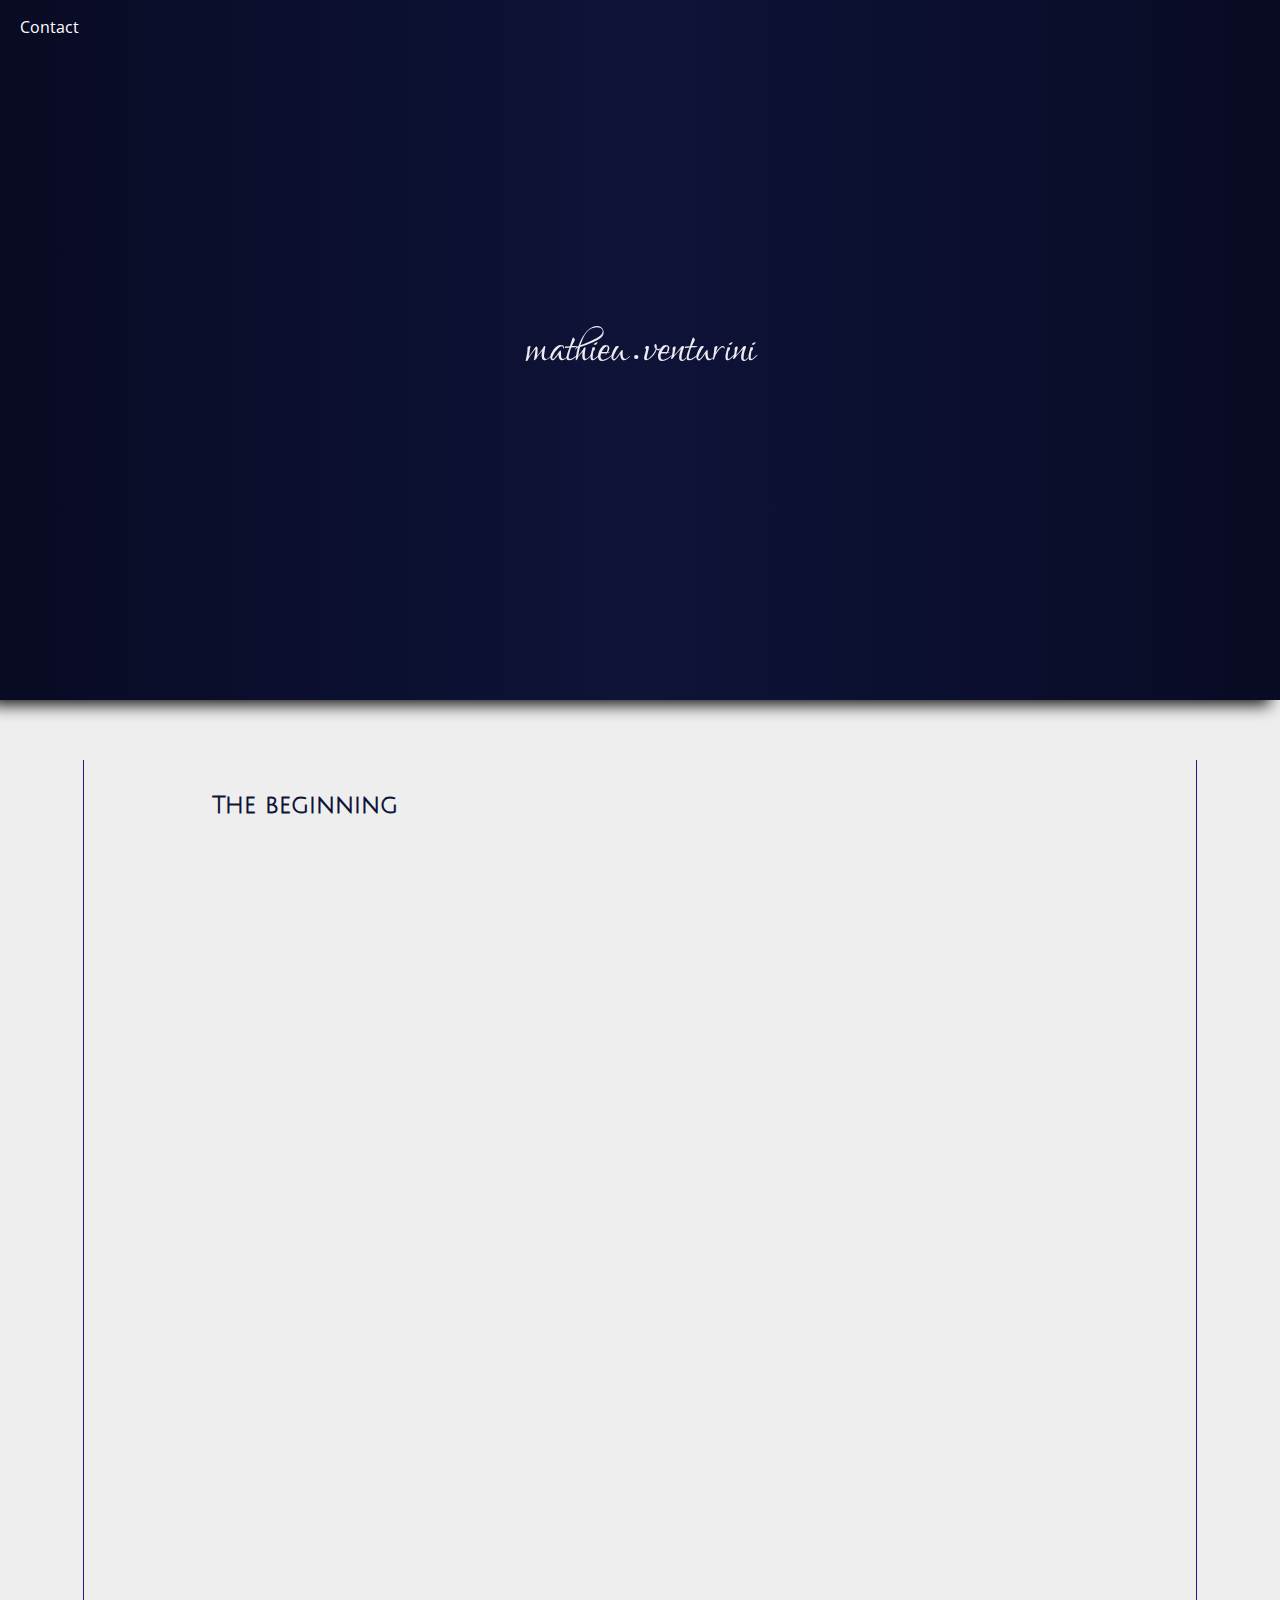
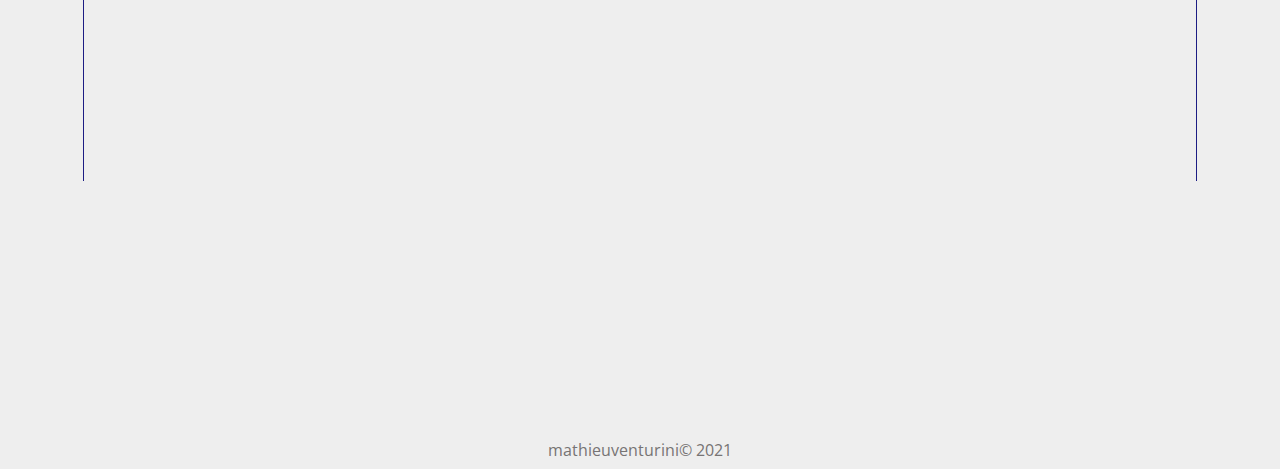
==== index.html @ 4c952ca4 "V1.01" ====
<!DOCTYPE html>
<html lang="fr">

    <head>

            <title>mathieuventurini</title>
            <meta charset="utf-8">
            <meta name="viewport" content="width=device-width, initial-scale=1.0">
            <link rel="stylesheet" type="text/css" href="styles.css" media="screen">
            <link rel="preconnect" href="https://fonts.gstatic.com"> 
            <link href="https://fonts.googleapis.com/css2?family=Roboto:wght@100;300&display=swap" rel="stylesheet">
            <link href="https://fonts.googleapis.com/css2?family=Lobster+Two&display=swap" rel="stylesheet">
            <link href="https://fonts.googleapis.com/css2?family=Lovers+Quarrel&display=swap" rel="stylesheet">
            <link href="https://fonts.googleapis.com/css2?family=Open+Sans:wght@300&display=swap" rel="stylesheet">
            <link href="https://fonts.googleapis.com/css2?family=Julius+Sans+One&display=swap" rel="stylesheet">

         
   </head>

   <body>
     <header>

          <div class="container1">

               <div class="title">
                    <div class="menu">
                         <p>Contact</p>
                    </div>
                    <div class="main-title">
                         <h2 class="reveal-1 titleh2">mathieu</h2><span class="point titleh2 reveal-4">.</span><h2 class="reveal-1 titleh2">venturini</h2>
                    </div>

                    <div class="contact">
                         <p>@ mathieu.venturini@gmail.com</p>
                         <p><span id="tel">&#9990;</span> 06.68.14.47.85</p>
                    </div>
                    </div> 

               </div> 
          

          </div>
  
     </header>

               <div class="container2">

                    <div class="descriptionhidden">
                         <div class="description">
                              <h4>The beginning</h4>
                         </div>
                    </div>
                    <div class="inline-1" id="container">

                         <div class="box box_1 reveal-1">

                              <div class="topbox">
                                   <a id="lienbox" href="../webpages/PROFILE-CARD/index.html" target="blank">
                                        <img class="boximage" src="images/homepage-profilecard.png">
                                   </a>
                              </div>
                              <div class="boxbottom">
                                   <a id="lienbox" href="../webpages/PROFILE-CARD/index.html" target="blank">
                                        <h2>Profile Card</h2>
                                        <hr class="hrbox">
                                   </a>
                              </div>
                       
                         </div>
                    
                         
                         <div class="box box_2 reveal-2">

                              <div class="topbox">
                                   <a href="../webpages/FAQ-CARD/index.html" target="blank">
                                        <img class="boximage" src="images/homepagefaqcard.png">
                                   </a>
                              </div>
                              <div class="boxbottom">
                                   <a id="lienbox" href="../webpages/FAQ-CARD/index.html" target="blank">
                                        <h2>FAQ Card</h2>
                                        <hr class="hrbox">
                                   </a>
                              </div>     

                         </div>

                    </div>

                         <div class="inline-2" id="container">

                              <div class="box box_1 reveal-1">

                                   <div class="topbox">
                                        <a id="lienbox" href="../webpages/Challenge hopital/index.html" target="blank">
                                             <img class="boximage" src="images/homepage-gravizen.png">
                                        </a>
                                   </div>
                                   <div class="boxbottom">
                                        <a id="lienbox" href="../webpages/Challenge hopital/index.html" target="blank">
                                             <h2>Gravizen</h2>
                                             <hr class="hrbox">
                                        </a>
                                   </div>
                                   

                              </div>
                              <div class="box box_2 reveal-2">
                                   
                                   <div class="topbox">
                                        <a href="../webpages/BLOG/index.html" target="blank">
                                             <img class="boximage" src="images/homepage-blog.png">
                                        </a>
                                   </div>
                                   <div class="boxbottom">
                                        <a id="lienbox" href="../webpages//BLOG/index.html" target="blank">
                                             <h2>Blog</h2>
                                             <hr class="hrbox">
                                        </a>
                                   </div>
                              </div>

               </div>
          </div>
        <script src="app.js"></script>
   </body>

   <footer><div class="footer">mathieuventurini&copy; 2021</div></footer>

</html>
---- styles.css ----
body{
    margin: 0;
    padding: 0;
    background-color: rgb(238, 238, 238);
}


.container1{

    background: linear-gradient(90deg, rgb(9, 11, 36) 0%, rgb(14, 19, 56) 50%, rgb(9, 11, 36) 100%);
    box-shadow: -10px 5px 15px rgba(0, 0, 0, 0.904);
    
   
}

/* CONTACT //////////////// */

.menu{

    cursor: pointer;
    color: white;
    font-size: 1em;
    font-family: 'Open Sans', sans-serif;
    position: absolute;
    top: 0;
    left: 20px;
    

}


.contact{

    color: white;
    font-size: 0.9em;
    line-height: 0.9em;
    opacity: 0;
    border: 1px solid rgba(235, 235, 235, 0.247);
    padding: 10px;
    font-family: 'Open Sans', sans-serif;
    width: 230px;
    transform: translateX(-300px);
    top: 70px;
    left: 17px;
    border-radius: 30px;
    position: absolute;
    transition: 0.3s ease-in-out;
}

.contact-visible{

    opacity: 1;
    transform: translateX(0);
    transition: 0.3s ease-in-out;
}

#tel{

    font-size: 1.35em;
    text-decoration: none;
}


/* TITLE ////////////// */

.title{
    
    display: flex;
    align-items: center;
    justify-content: center;
    height: 700px;
    font-family: 'Lovers Quarrel', cursive;
    color: rgba(255, 255, 255, 0.925);
    position: relative;
  
}

.main-title{

    display: flex;
    justify-content: center;
}

.titleh2{

    font-size: 3.7em;
    font-weight: lighter;
}

.point{

    margin-left: 3px;
    margin-right: 2px;
    font-size: 4.2em;
    padding-top: 2.6rem;
    

}





/* BOXES ////////////////// */


.container2{

    margin-left: 6.5%;
    border-left: 1px solid rgb(28, 28, 131) ;
    margin-right: 6.5%;
    border-right: 1px solid rgb(28, 28, 131) ;
    display: flex;
    flex-direction: column;
    margin-top: 60px;
    
}

.description{

    font-family: 'Julius Sans One', sans-serif;
    margin-left: 8rem;
    font-size: 1.5em;
    color: rgb(14, 19, 56);
}


.inline-1{

    display: flex;
    align-items: center;
    justify-content: center;
    
}

.box{

    display: flex;
    flex-direction: column;
    border-radius: 4px;
    background-color: rgba(238, 238, 238, 0);
    box-shadow: 2px 2px 2px rgba(0, 0, 0, 0.175);
    width: 230px;
    transition: 0.1s ease-in-out !important;

}

.box:hover{

    transform: scale(1.02);
    transition: 0.1s ease-in-out;
}

#lienbox{

  color: rgba(255, 255, 255, 0.938);
}

.boximage{

    width: 230px;
    border-top-left-radius: 8px;
    border-top-right-radius: 8px;
    height: 250px;

}

.box{

    margin: 20px;
}


.box_2{

    margin-top: 120px;
}

.box_3{

    margin-top: 240px;

}


.box a{
    
    text-decoration: none;
    color: black;
    
    
}

.boxbottom{

    font-family: 'Open Sans', sans-serif;
    border-bottom-left-radius: 4px;
    border-bottom-right-radius: 4px;
    line-height: 2px;
    background: linear-gradient(90deg, rgb(9, 11, 36) 0%, rgb(25, 32, 82) 50%, rgb(9, 11, 36) 100%);
    padding: 10px;
    padding-top: 10px;

}

.hrbox{

    width: 200px;
    margin-left: 0;
}

/* 2ème série de box ///////////////////// */

.inline-2{

    display: flex;
    align-items: center;
    justify-content: center;

}


/* fondu description /////////////// */

.descriptionhidden{

    opacity: 0;
    transform: translateX(100px);

}

.revealdescription{

    opacity: 1;
    transform: translateX(0);
    transition: 1s ease;
}



/* fondu ////////////// */


[class*="reveal-"]{

    opacity: 0;
    transform: translateY(50px);
}

.revealvisible{

    opacity: 1;
    transform: translateY(0px);
    transition: 0.9s  cubic-bezier(.62,.1,.08,1.16);
}



.reveal-2{

    transition-delay: 0.1s;

}

.reveal-3{

    transition-delay: 0.2s;
}

.reveal-4{

    transition-delay: 0.4s;
}



/* FOOTER */


.footer{

    margin-top: 250px;
    display: flex;
    align-items: center;
    justify-content: center;
    font-family: 'Open Sans', sans-serif;
    color: rgb(119, 116, 116);
    padding: 8px;
    

    
}


/* RESPONSIVE */

@media screen and (max-width: 1160px){



    /* TITLE ////////////// */

    .title{
        
        height: 500px;
        display: flex;
        justify-content: center;
        color: white;
    }

    .titleh2{

        font-size: 3em;
        display: flex;
        justify-content: center;
    
    }

    .point{

        margin-left: 2px;
        margin-right: 2px;
        font-size: 4em;
        padding-top: 1.75rem;
    }


    /* BOXES ////////////////// */

    .container2{

        margin-left: 0;
        border-left: none ;
        margin-right: 0;
        border-right: none ;
        display: flex;
        flex-direction: column;
        margin-top: 60px;
        
    }

    .description{

        font-family: 'Julius Sans One', sans-serif;
        margin-left: 0rem;
        display: flex;
        justify-content: center;
        font-size: 1.5em;
        color: rgb(14, 19, 56);
    }


    .inline-1{

        display: flex;
        flex-direction: column;
    }

    .box{

        display: flex;
        flex-direction: column;
        


    }


    .boximage{

    
        border-top-left-radius: 8px;
        border-top-right-radius: 8px;
       

    }

    .box{

        margin: 20px;
    }


    .box_2{

        margin-top: 20px;
    }

    .box_3{

        margin-top: 20px;

    }

    .boxbottom{

        font-family: 'Open Sans', sans-serif;
        border-bottom-left-radius: 4px;
        border-bottom-right-radius: 4px;
        line-height: 2px;
        background: linear-gradient(90deg, rgb(9, 11, 36) 0%, rgb(25, 32, 82) 50%, rgb(9, 11, 36) 100%);
        padding: 10px;
        padding-top: 10px;

    }

    .hrbox{

        width: 200px;
        margin-left: 0;
    }

    /* 2ème série de box ///////////////////// */

    .inline-2{

        display: flex;
        flex-direction: column;

    }







}
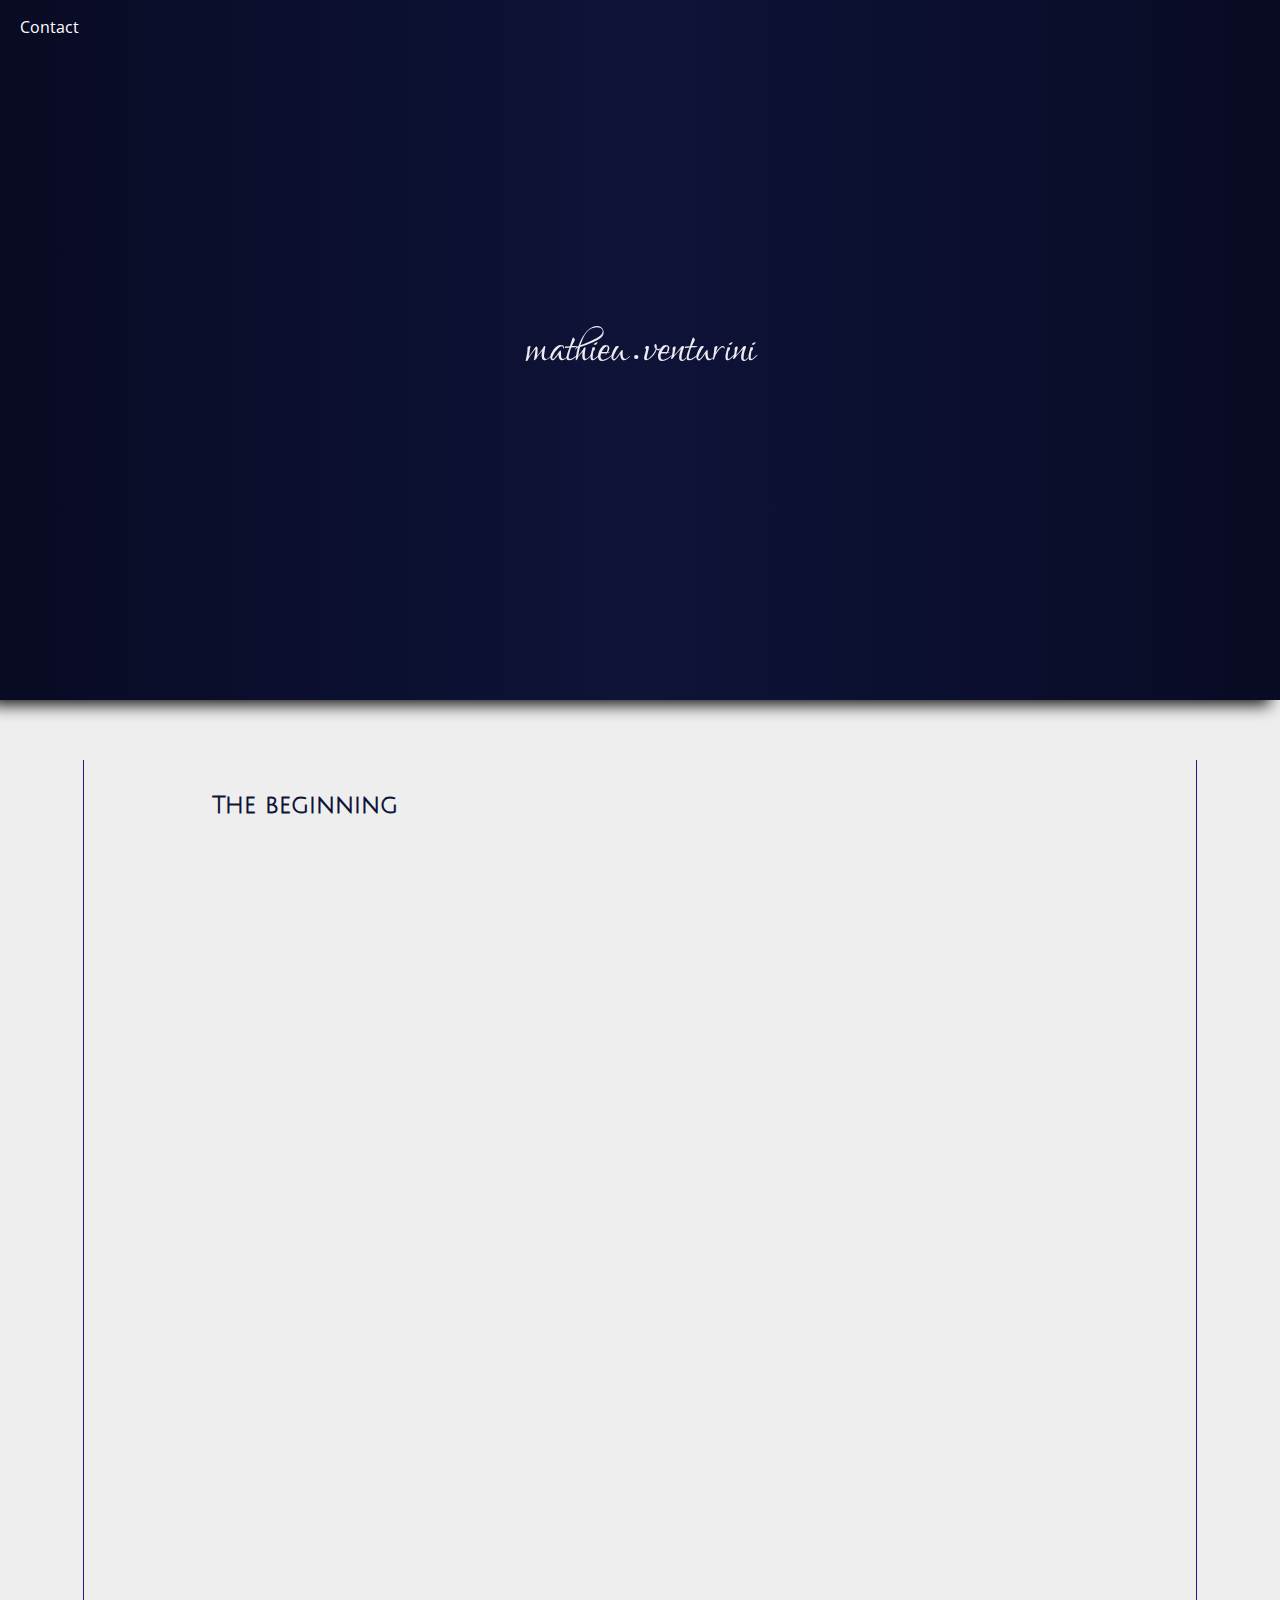
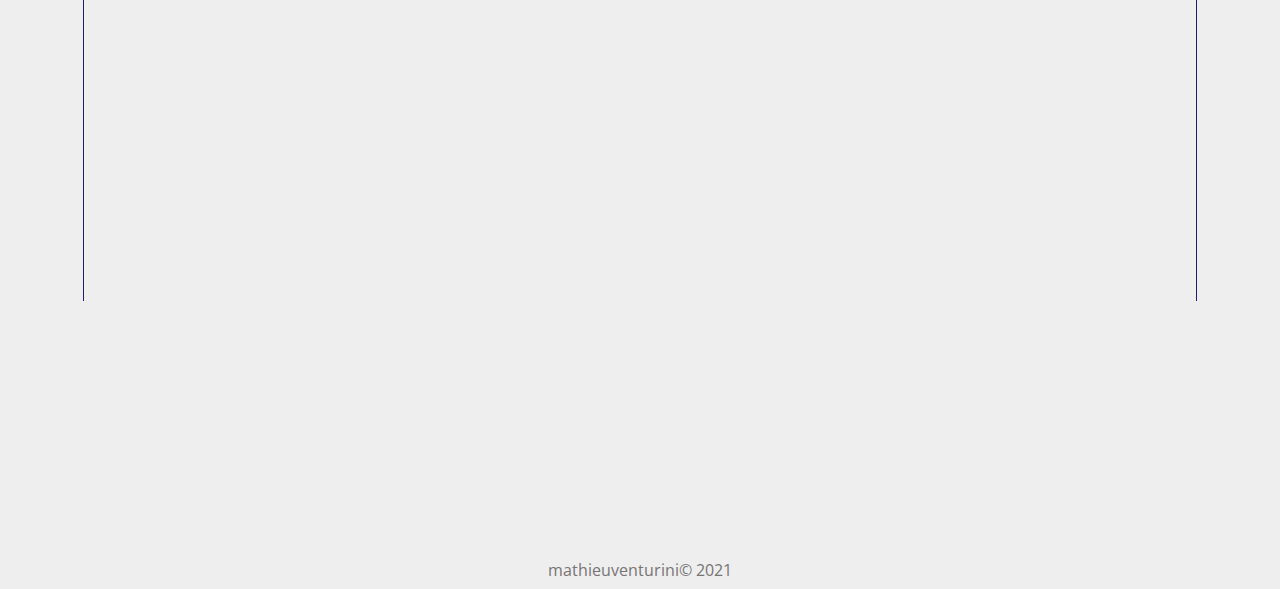
==== commit b1625dac: "V1.02" ====
--- a/index.html
+++ b/index.html
@@ -50,7 +50,7 @@
                               <h4>The beginning</h4>
                          </div>
                     </div>
-                    <div class="inline-1" id="container">
+                    <div class="inline-1">
 
                          <div class="box box_1 reveal-1">
 
@@ -85,27 +85,28 @@
 
                          </div>
 
+                         <div class="box box_3 reveal-3">
+
+                              <div class="topbox">
+                                   <a id="lienbox" href="../webpages/Challenge hopital/index.html" target="blank">
+                                        <img class="boximage" src="images/homepage-gravizen.png">
+                                   </a>
+                              </div>
+                              <div class="boxbottom">
+                                   <a id="lienbox" href="../webpages/Challenge hopital/index.html" target="blank">
+                                        <h2>Gravizen</h2>
+                                        <hr class="hrbox">
+                                   </a>
+                              </div>
+                         </div>
+
                     </div>
 
-                         <div class="inline-2" id="container">
-
-                              <div class="box box_1 reveal-1">
-
-                                   <div class="topbox">
-                                        <a id="lienbox" href="../webpages/Challenge hopital/index.html" target="blank">
-                                             <img class="boximage" src="images/homepage-gravizen.png">
-                                        </a>
-                                   </div>
-                                   <div class="boxbottom">
-                                        <a id="lienbox" href="../webpages/Challenge hopital/index.html" target="blank">
-                                             <h2>Gravizen</h2>
-                                             <hr class="hrbox">
-                                        </a>
-                                   </div>
+                         <div class="inline-2">
                                    
 
-                              </div>
-                              <div class="box box_2 reveal-2">
+                              
+                              <div class="box box_1 reveal-1">
                                    
                                    <div class="topbox">
                                         <a href="../webpages/BLOG/index.html" target="blank">
@@ -120,6 +121,22 @@
                                    </div>
                               </div>
 
+                              <div class="box box_2 reveal-2">
+                                   
+                                   <div class="topbox">
+                                        <a href="../webpages/Room-homepage/index.html" target="blank">
+                                             <img class="boximage" src="images/homepage-room.png">
+                                        </a>
+                                   </div>
+                                   <div class="boxbottom">
+                                        <a id="lienbox" href="../webpages/Room-homepage/index.html" target="blank">
+                                             <h2>Room design</h2>
+                                             <hr class="hrbox">
+                                        </a>
+                                   </div>
+                              </div>
+                         </div>
+
                </div>
           </div>
         <script src="app.js"></script>
--- a/styles.css
+++ b/styles.css
@@ -294,7 +294,7 @@
 
 /* RESPONSIVE */
 
-@media screen and (max-width: 1160px){
+@media screen and (max-width: 620px){
 
 
 
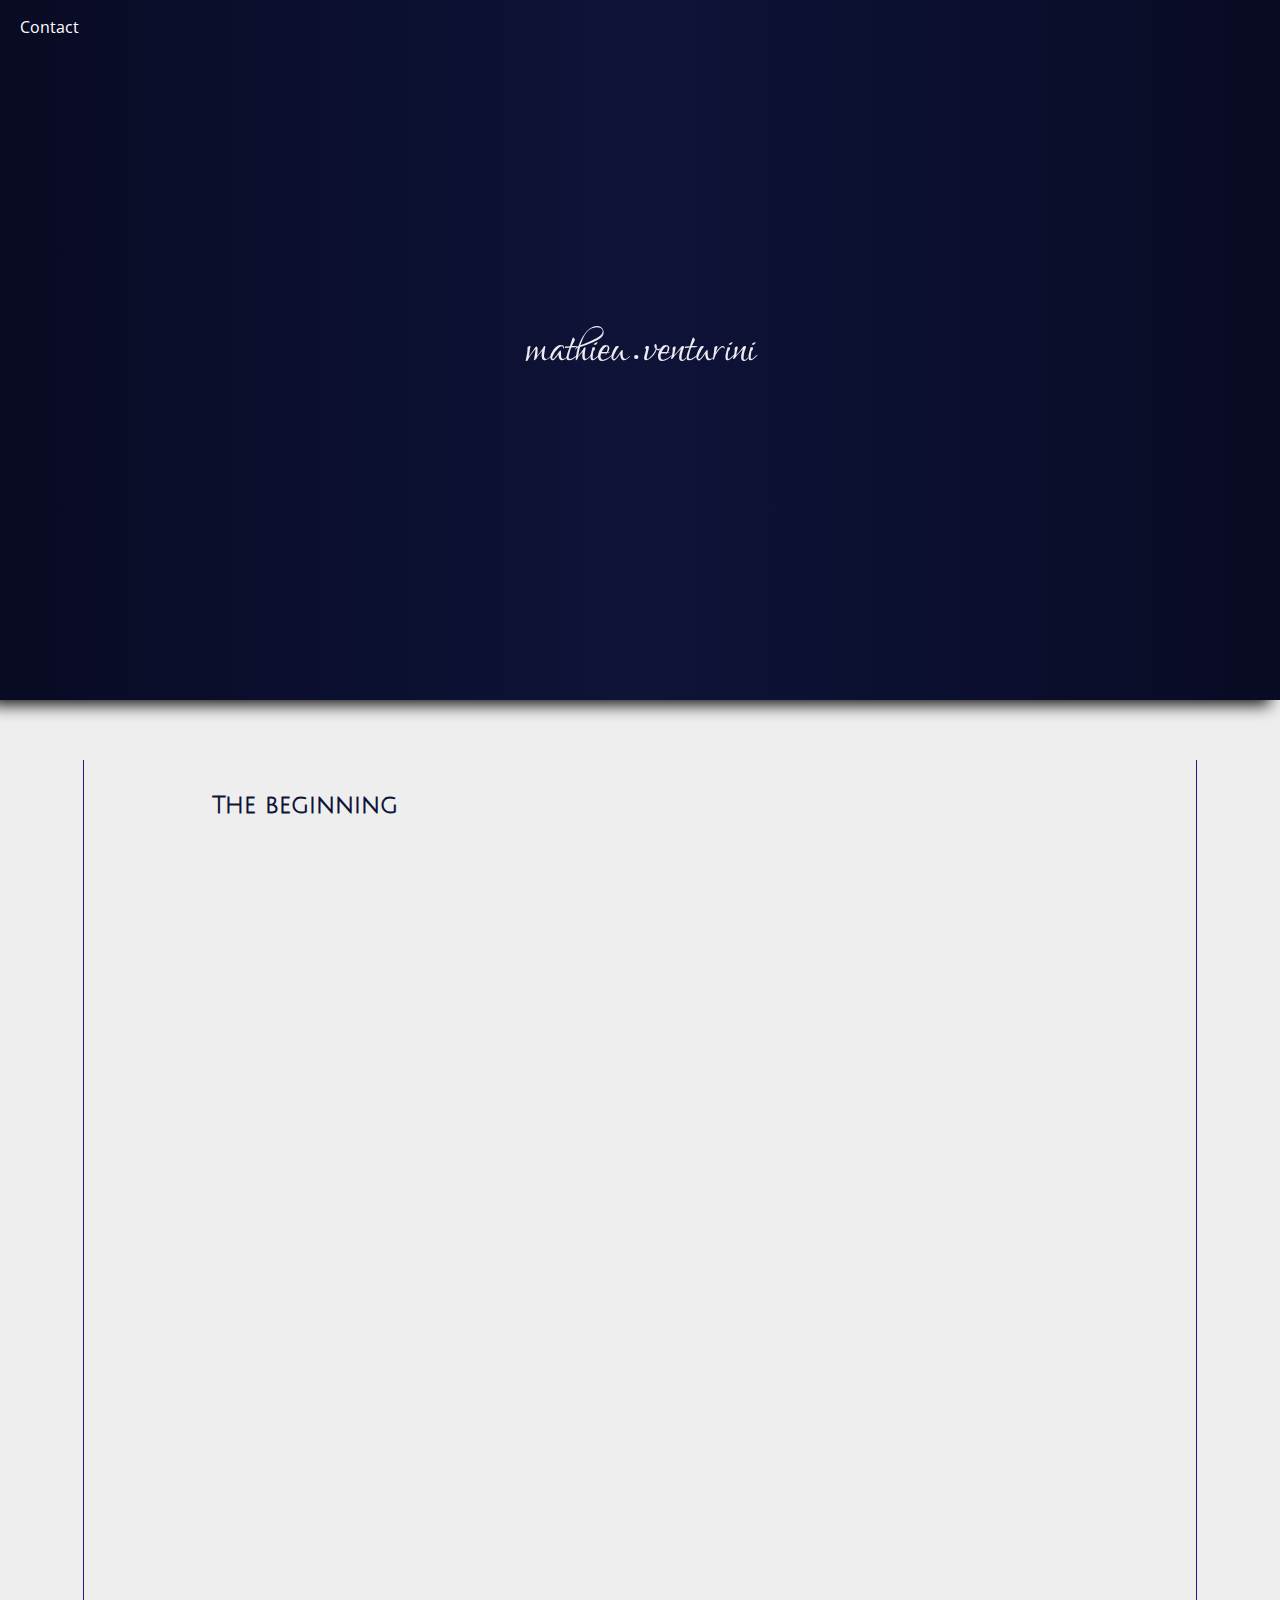
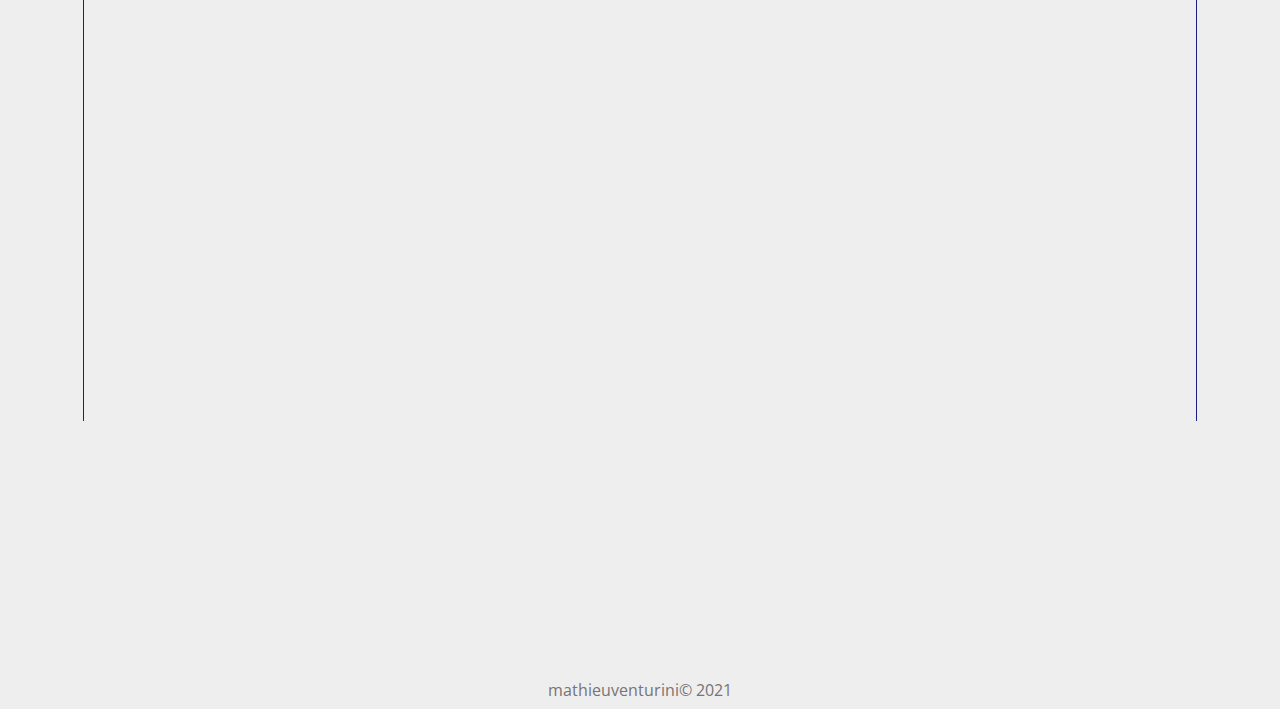
==== commit ccec0b3f: "V1.03" ====
--- a/index.html
+++ b/index.html
@@ -135,6 +135,21 @@
                                         </a>
                                    </div>
                               </div>
+
+                              <div class="box box_3 reveal-3">
+
+                                   <div class="topbox">
+                                        <a id="lienbox" href="../webpages/Countries-API/index.html" target="blank">
+                                             <img class="boximage" src="images/homepage-countries.png">
+                                        </a>
+                                   </div>
+                                   <div class="boxbottom">
+                                        <a id="lienbox" href="../webpages/Countries-API/index.html" target="blank">
+                                             <h2>Countries</h2>
+                                             <hr class="hrbox">
+                                        </a>
+                                   </div>
+                              </div>
                          </div>
 
                </div>
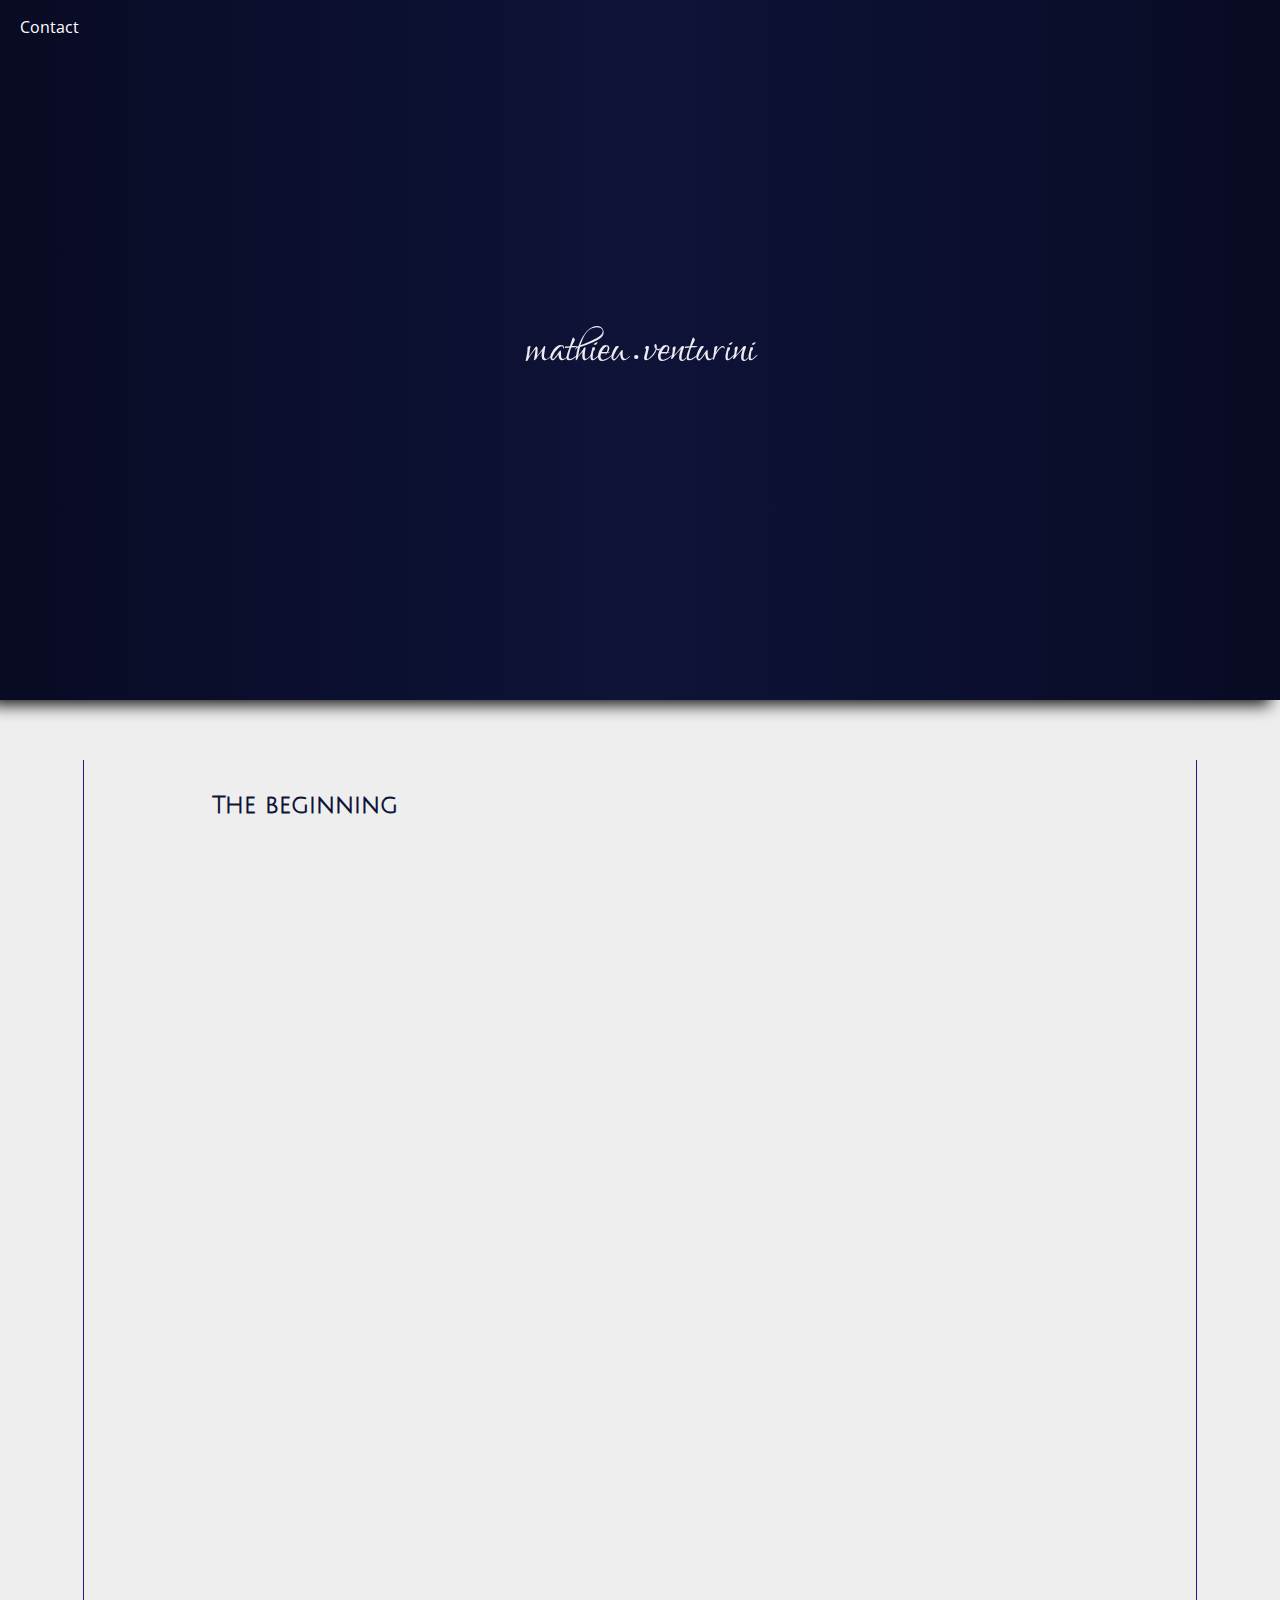
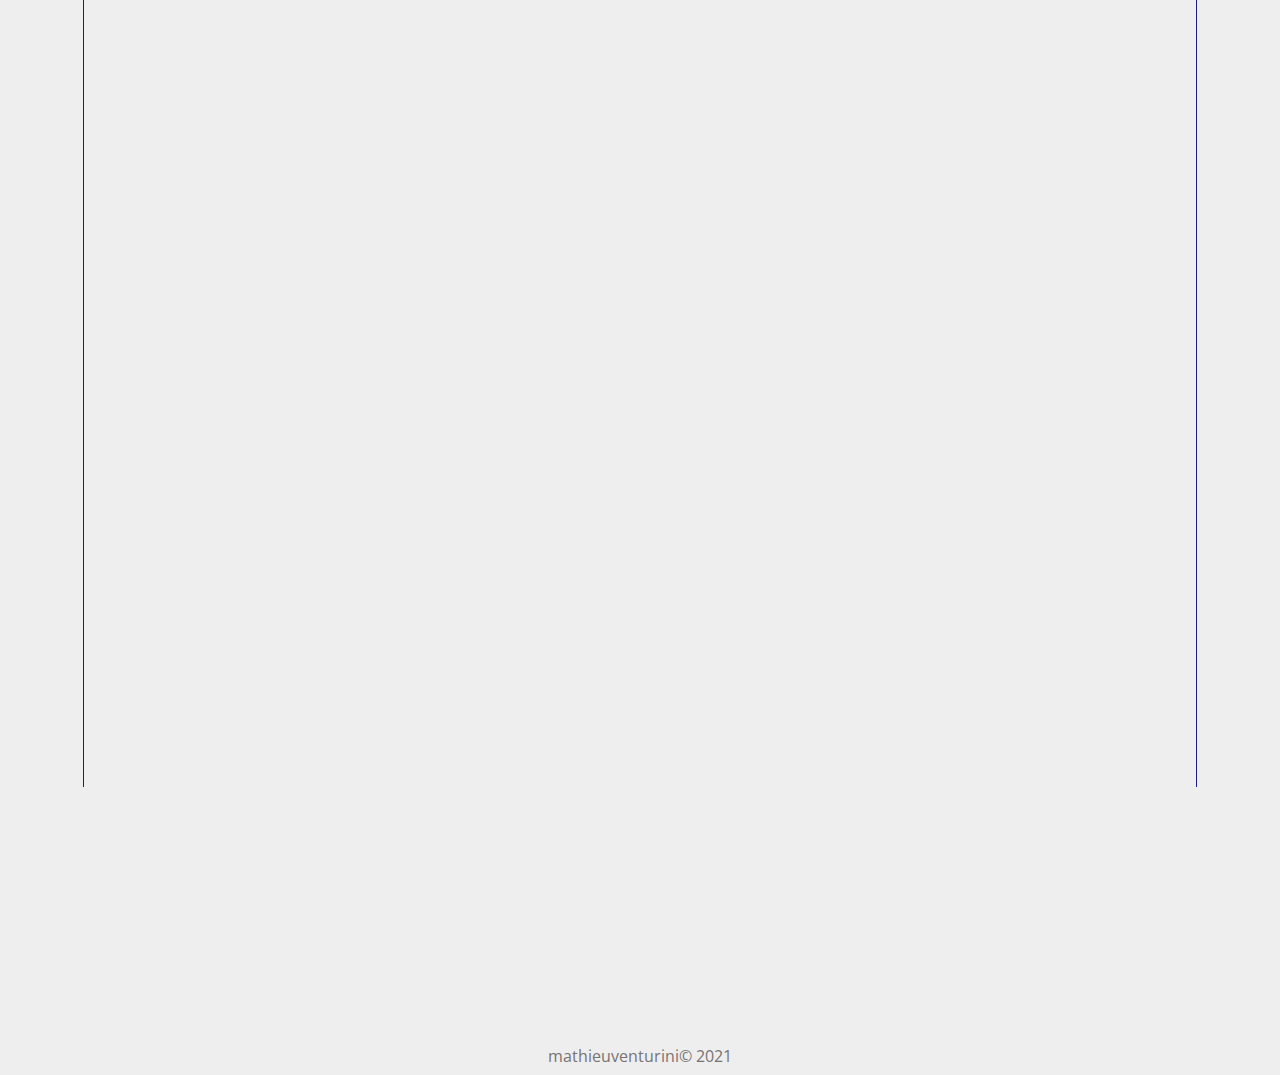
==== commit 2473ffd9: "V1.04" ====
--- a/index.html
+++ b/index.html
@@ -152,6 +152,56 @@
                               </div>
                          </div>
 
+                         <div class="inline-3">
+                                   
+
+                              
+                              <div class="box box_1 reveal-1">
+                                   
+                                   <div class="topbox">
+                                        <a href="../webpages/clocky/index.html" target="blank">
+                                             <img class="boximage" src="images/homepage-clocky.png">
+                                        </a>
+                                   </div>
+                                   <div class="boxbottom">
+                                        <a id="lienbox" href="../webpages/clocky/index.html" target="blank">
+                                             <h2>Clocky</h2>
+                                             <hr class="hrbox">
+                                        </a>
+                                   </div>
+                              </div>
+
+                              <!-- <div class="box box_2 reveal-2">
+                                   
+                                   <div class="topbox">
+                                        <a href="../webpages/Room-homepage/index.html" target="blank">
+                                             <img class="boximage" src="images/homepage-room.png">
+                                        </a>
+                                   </div>
+                                   <div class="boxbottom">
+                                        <a id="lienbox" href="../webpages/Room-homepage/index.html" target="blank">
+                                             <h2>Room design</h2>
+                                             <hr class="hrbox">
+                                        </a>
+                                   </div>
+                              </div>
+
+                              <div class="box box_3 reveal-3">
+
+                                   <div class="topbox">
+                                        <a id="lienbox" href="../webpages/Countries-API/index.html" target="blank">
+                                             <img class="boximage" src="images/homepage-countries.png">
+                                        </a>
+                                   </div>
+                                   <div class="boxbottom">
+                                        <a id="lienbox" href="../webpages/Countries-API/index.html" target="blank">
+                                             <h2>Countries</h2>
+                                             <hr class="hrbox">
+                                        </a>
+                                   </div>
+                              </div> -->
+                         </div>
+
                </div>
           </div>
         <script src="app.js"></script>
--- a/styles.css
+++ b/styles.css
@@ -219,6 +219,17 @@
 
 }
 
+/* 3ème série de box ///////////////////// */
+
+.inline-3{
+
+    display: flex;
+    flex-direction: column;
+    align-items: center;
+    justify-content: center;
+
+}
+
 
 /* fondu description /////////////// */
 
@@ -356,12 +367,11 @@
         flex-direction: column;
     }
 
+
     .box{
 
         display: flex;
         flex-direction: column;
-        
-
 
     }
 
@@ -370,8 +380,7 @@
 
     
         border-top-left-radius: 8px;
-        border-top-right-radius: 8px;
-       
+        border-top-right-radius: 8px; 
 
     }
 
@@ -419,10 +428,17 @@
 
     }
 
-
-
-
-
-
-
-}
+    .inline-3{
+
+        display: flex;
+        flex-direction: column;
+ 
+    }
+
+
+
+
+
+
+
+}
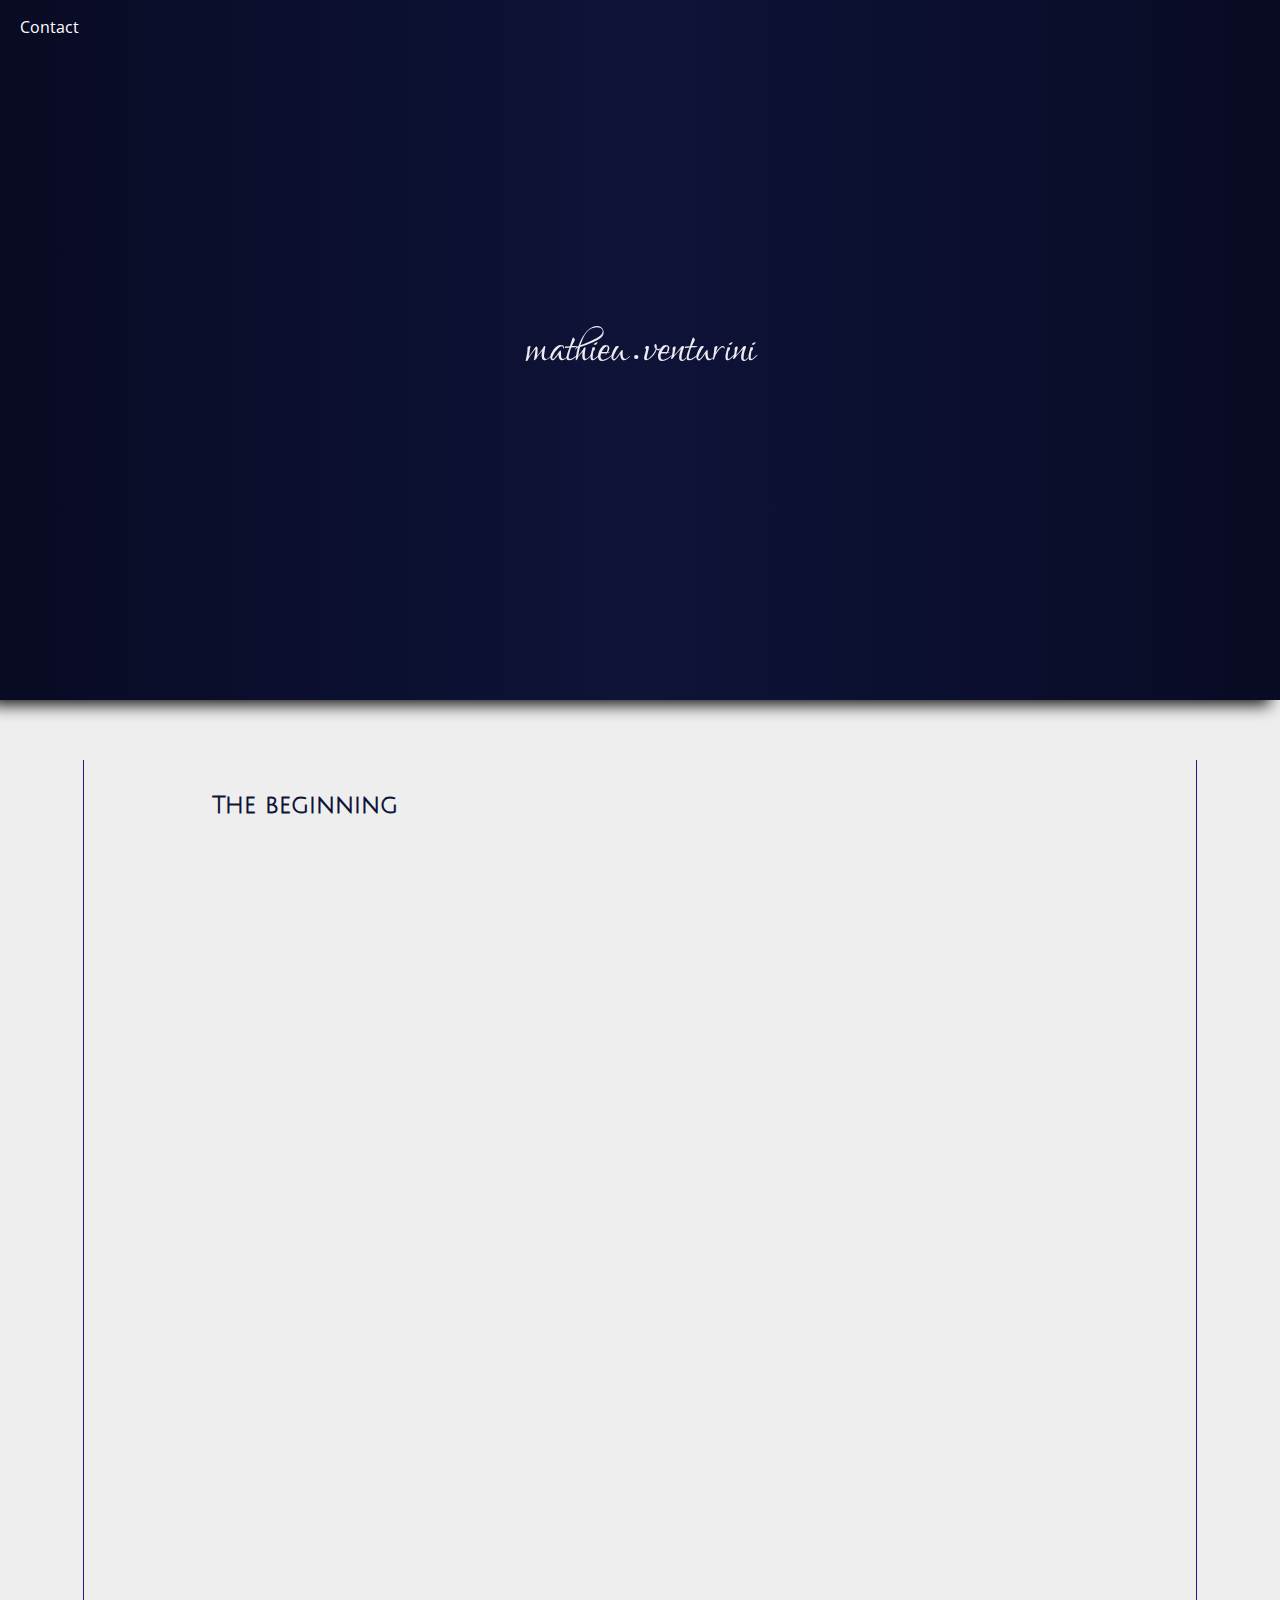
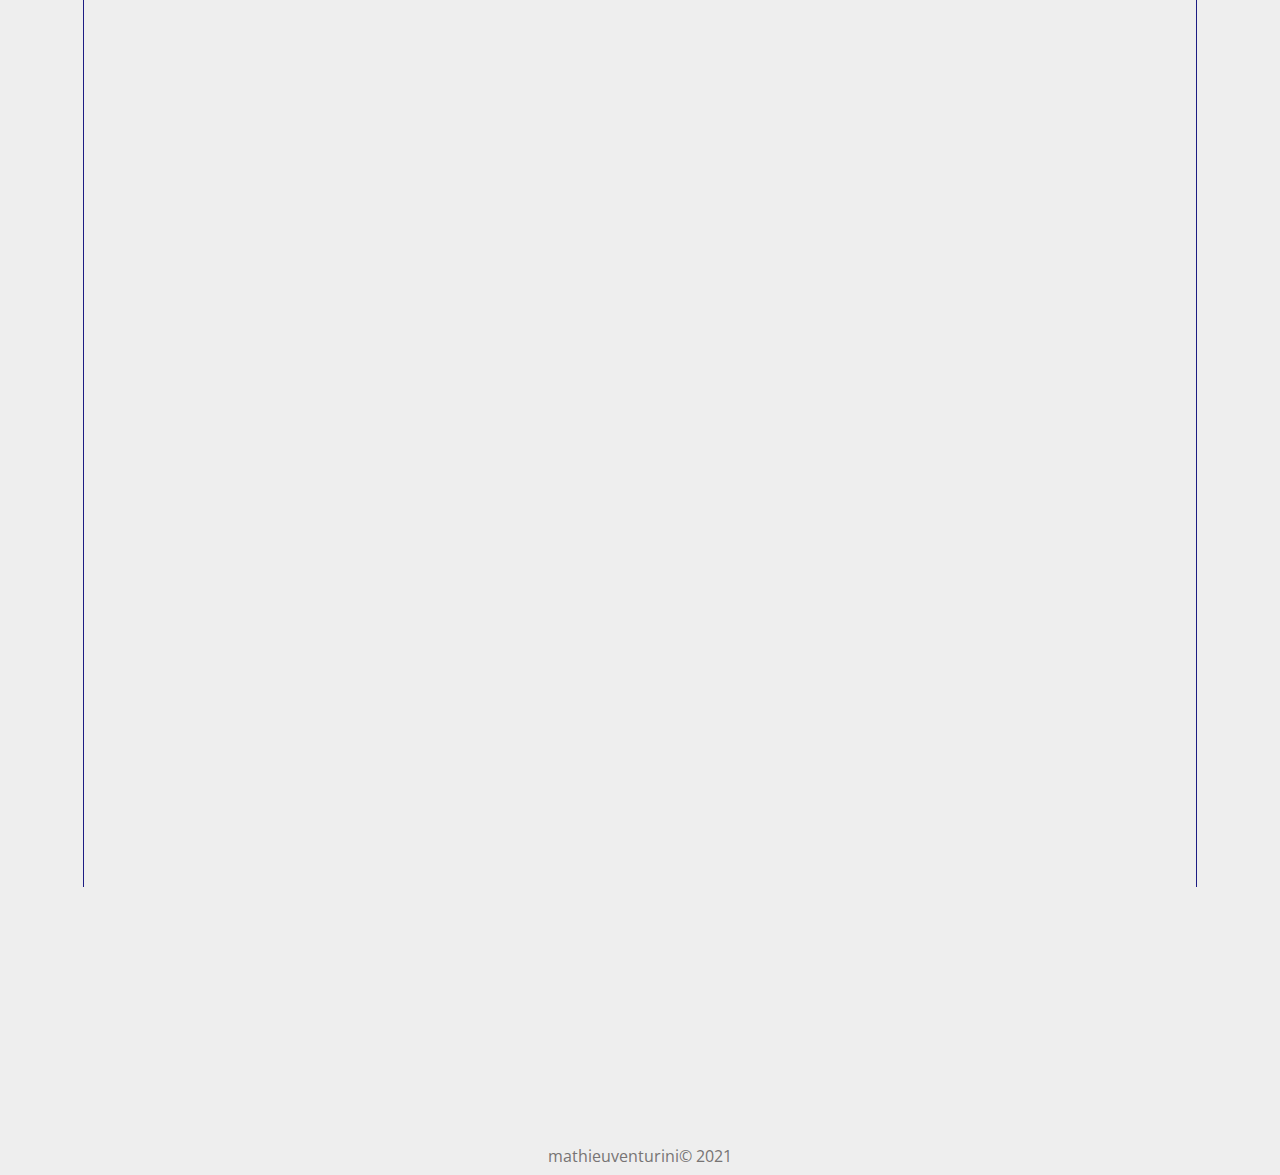
==== commit 7cdfc9c9: "V1.06" ====
--- a/index.html
+++ b/index.html
@@ -152,9 +152,7 @@
                               </div>
                          </div>
 
-                         <div class="inline-3">
-                                   
-
+                         <div class="inline-3">  
                               
                               <div class="box box_1 reveal-1">
                                    
@@ -171,22 +169,22 @@
                                    </div>
                               </div>
 
-                              <!-- <div class="box box_2 reveal-2">
-                                   
-                                   <div class="topbox">
-                                        <a href="../webpages/Room-homepage/index.html" target="blank">
-                                             <img class="boximage" src="images/homepage-room.png">
-                                        </a>
-                                   </div>
-                                   <div class="boxbottom">
-                                        <a id="lienbox" href="../webpages/Room-homepage/index.html" target="blank">
+                              <div class="box box_2 reveal-2">
+                                   
+                                   <div class="topbox">
+                                        <a href="../webpages/rock-paper-scissors/index.html" target="blank">
+                                             <img class="boximage" src="images/homepage-rpc.png">
+                                        </a>
+                                   </div>
+                                   <div class="boxbottom">
+                                        <a id="lienbox" href="../webpages/rock-paper-scissors/index.html" target="blank">
                                              <h2>Room design</h2>
                                              <hr class="hrbox">
                                         </a>
                                    </div>
                               </div>
 
-                              <div class="box box_3 reveal-3">
+                             <!--  <div class="box box_3 reveal-3">
 
                                    <div class="topbox">
                                         <a id="lienbox" href="../webpages/Countries-API/index.html" target="blank">
--- a/styles.css
+++ b/styles.css
@@ -224,7 +224,6 @@
 .inline-3{
 
     display: flex;
-    flex-direction: column;
     align-items: center;
     justify-content: center;
 
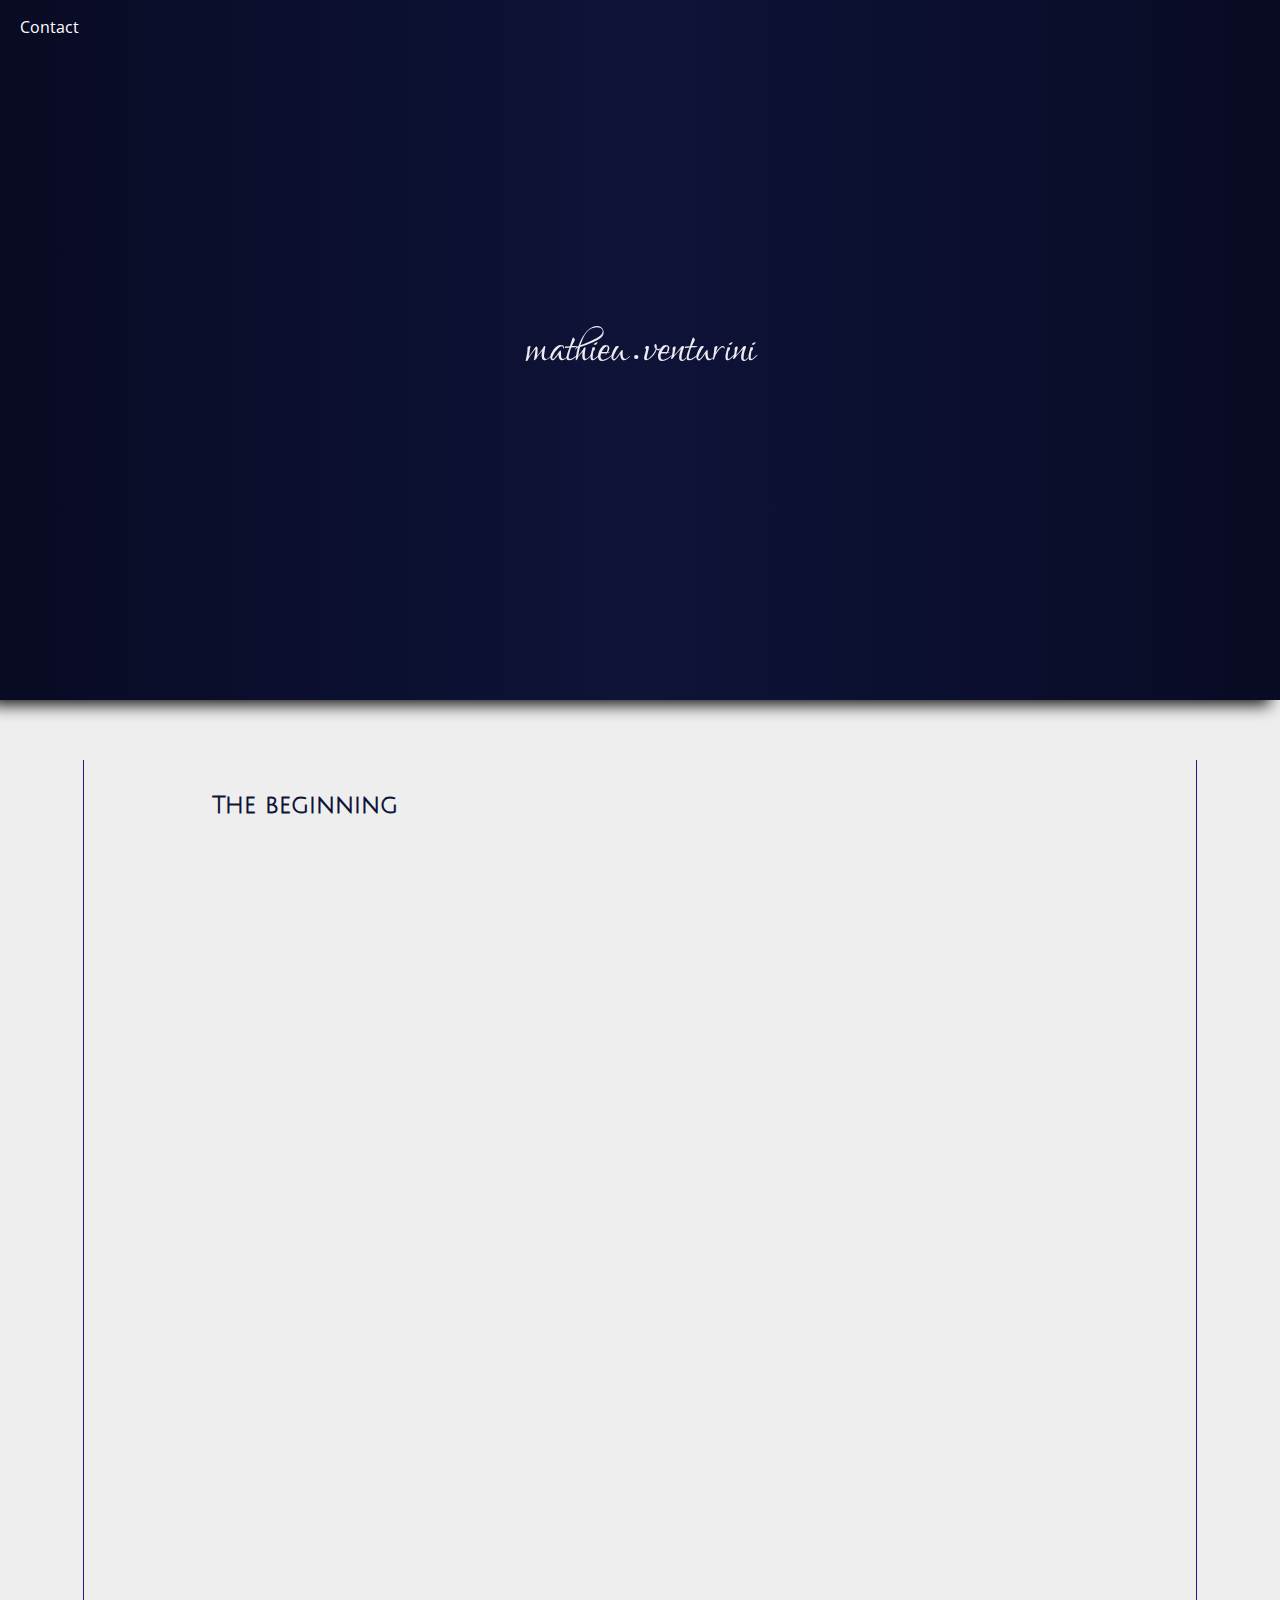
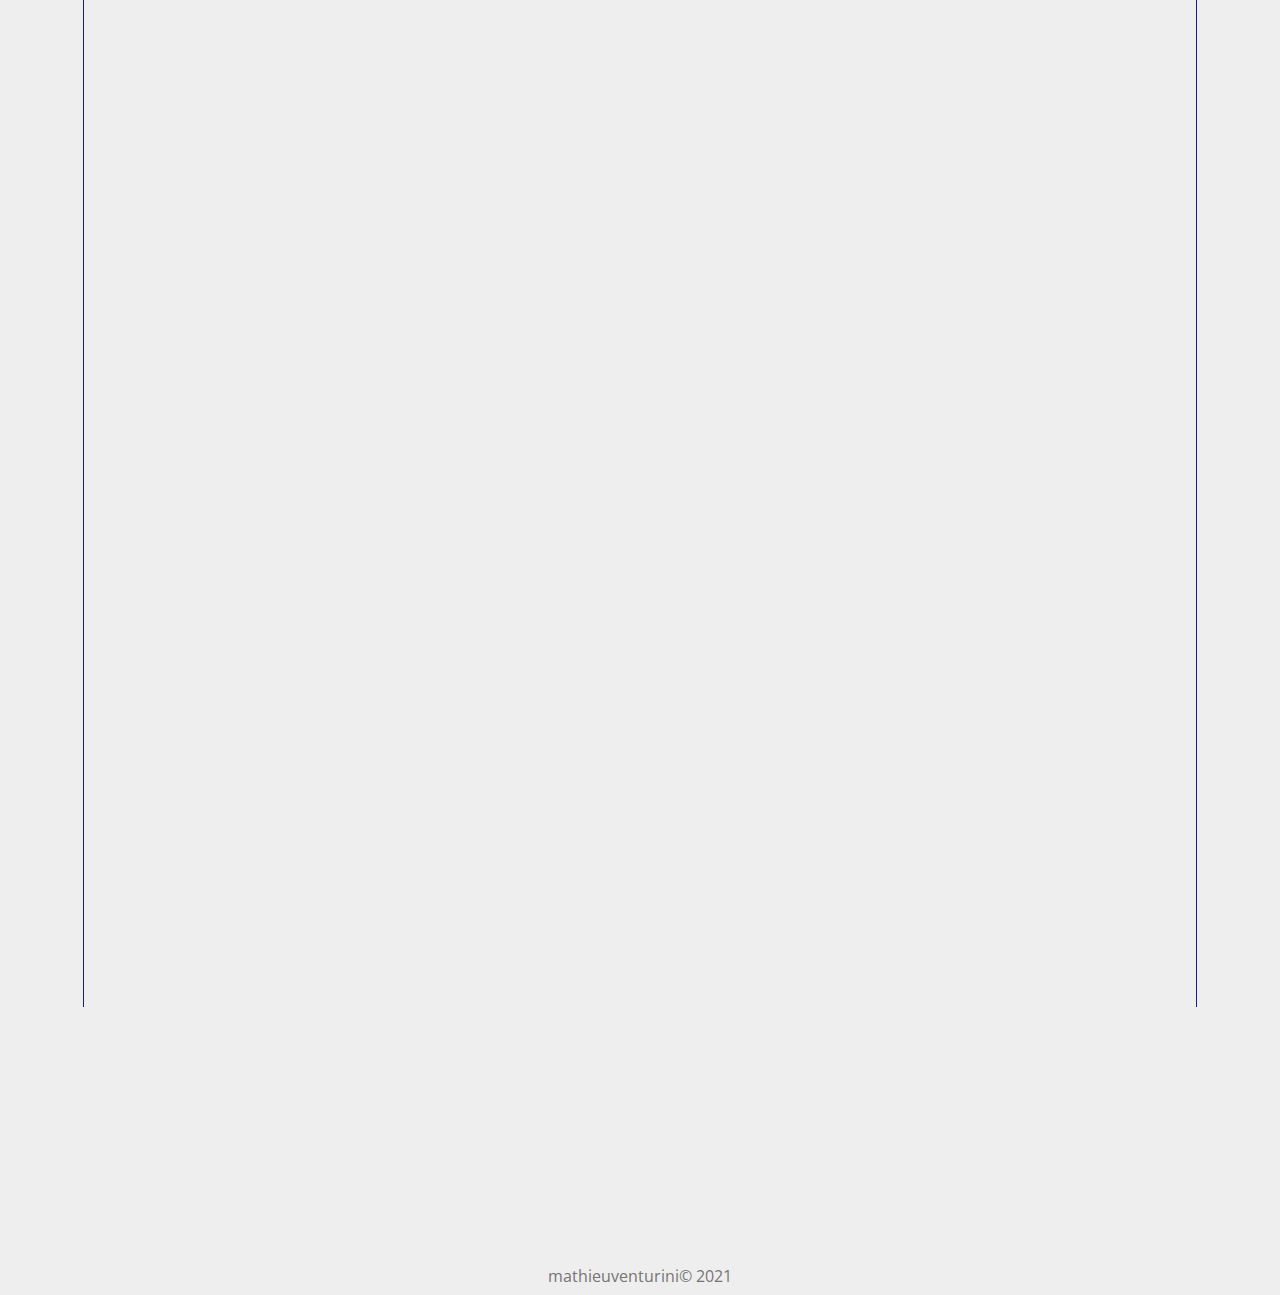
==== commit 5f7d2990: "V1.06" ====
--- a/index.html
+++ b/index.html
@@ -145,7 +145,7 @@
                                    </div>
                                    <div class="boxbottom">
                                         <a id="lienbox" href="../webpages/Countries-API/index.html" target="blank">
-                                             <h2>Countries</h2>
+                                             <h2>Countries API</h2>
                                              <hr class="hrbox">
                                         </a>
                                    </div>
@@ -178,26 +178,26 @@
                                    </div>
                                    <div class="boxbottom">
                                         <a id="lienbox" href="../webpages/rock-paper-scissors/index.html" target="blank">
-                                             <h2>Room design</h2>
-                                             <hr class="hrbox">
-                                        </a>
-                                   </div>
-                              </div>
-
-                             <!--  <div class="box box_3 reveal-3">
-
-                                   <div class="topbox">
-                                        <a id="lienbox" href="../webpages/Countries-API/index.html" target="blank">
-                                             <img class="boximage" src="images/homepage-countries.png">
-                                        </a>
-                                   </div>
-                                   <div class="boxbottom">
-                                        <a id="lienbox" href="../webpages/Countries-API/index.html" target="blank">
-                                             <h2>Countries</h2>
-                                             <hr class="hrbox">
-                                        </a>
-                                   </div>
-                              </div> -->
+                                             <h2 id="rock">Rock Paper Scissors</h2>
+                                             <hr class="hrbox">
+                                        </a>
+                                   </div>
+                              </div>
+
+                              <div class="box box_3 reveal-3">
+
+                                   <div class="topbox">
+                                        <a id="lienbox" href="../webpages/todo-app/index.html" target="blank">
+                                             <img class="boximage" src="images/homepage-todo.png">
+                                        </a>
+                                   </div>
+                                   <div class="boxbottom">
+                                        <a id="lienbox" href="../webpages/todo-app/index.html" target="blank">
+                                             <h2>Todo App</h2>
+                                             <hr class="hrbox">
+                                        </a>
+                                   </div>
+                              </div>
                          </div>
 
                </div>
--- a/styles.css
+++ b/styles.css
@@ -226,6 +226,7 @@
     display: flex;
     align-items: center;
     justify-content: center;
+    flex-direction: row;
 
 }
 
@@ -299,6 +300,11 @@
     
 
     
+}
+
+#rock{
+
+    font-size: 23px;
 }
 
 
@@ -420,24 +426,20 @@
 
     /* 2ème série de box ///////////////////// */
 
-    .inline-2{
+    .inline-2, .inline-3{
 
         display: flex;
         flex-direction: column;
 
     }
 
-    .inline-3{
-
-        display: flex;
-        flex-direction: column;
- 
-    }
-
-
-
-
-
-
-
-}
+
+    #rock{
+
+        font-size: 20px;
+    }
+    
+
+
+
+}
